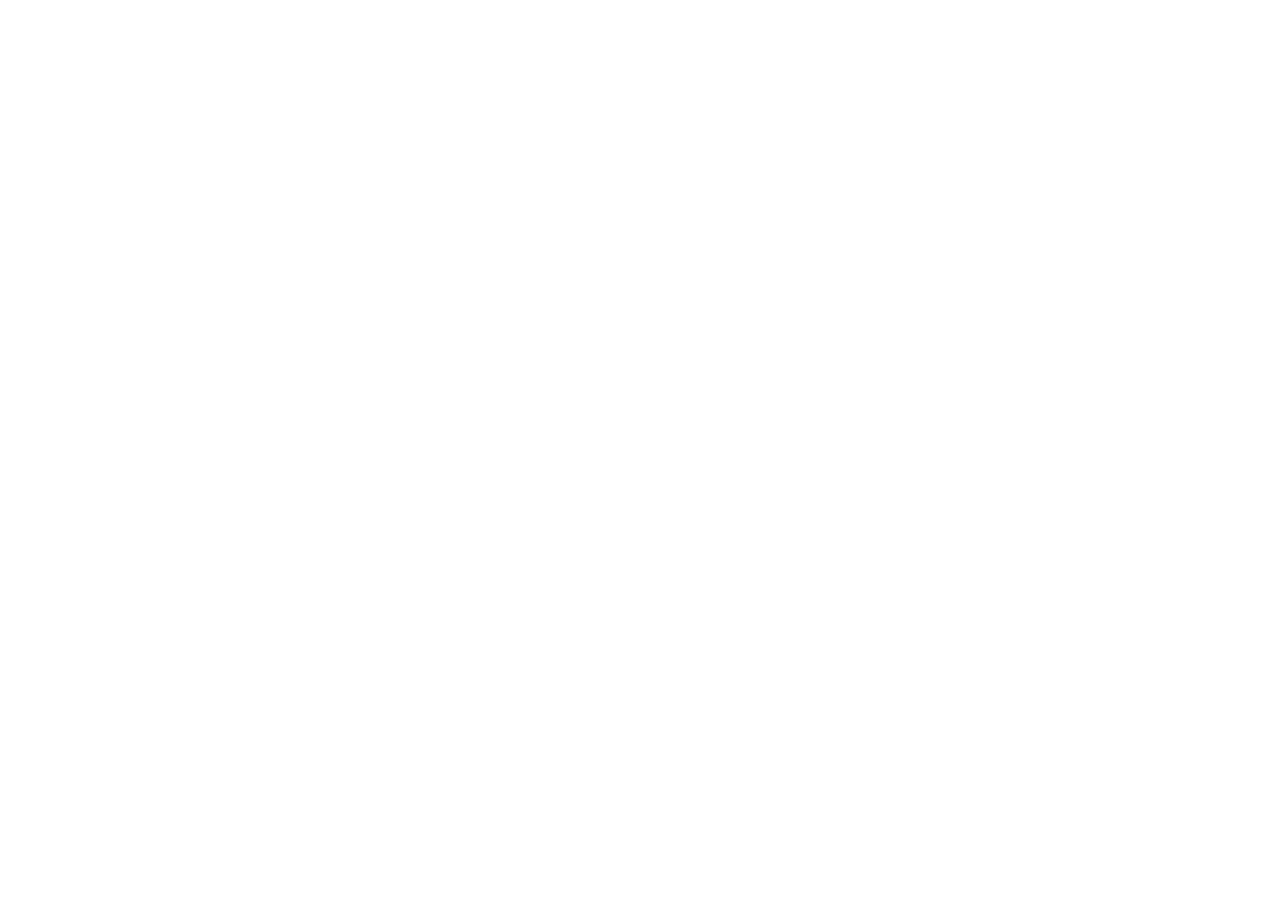
==== index.html @ 1beafb09 "setando branch" ====
<!DOCTYPE html>
<html lang="en">
<head>
    <meta charset="UTF-8">
    <meta http-equiv="X-UA-Compatible" content="IE=edge">
    <meta name="viewport" content="width=device-width, initial-scale=1.0">
    <link rel="stylesheet" href="style.css">
    <script src="script.js"></script>
    <title>Document</title>
</head>
<body>
    
</body>
</html>
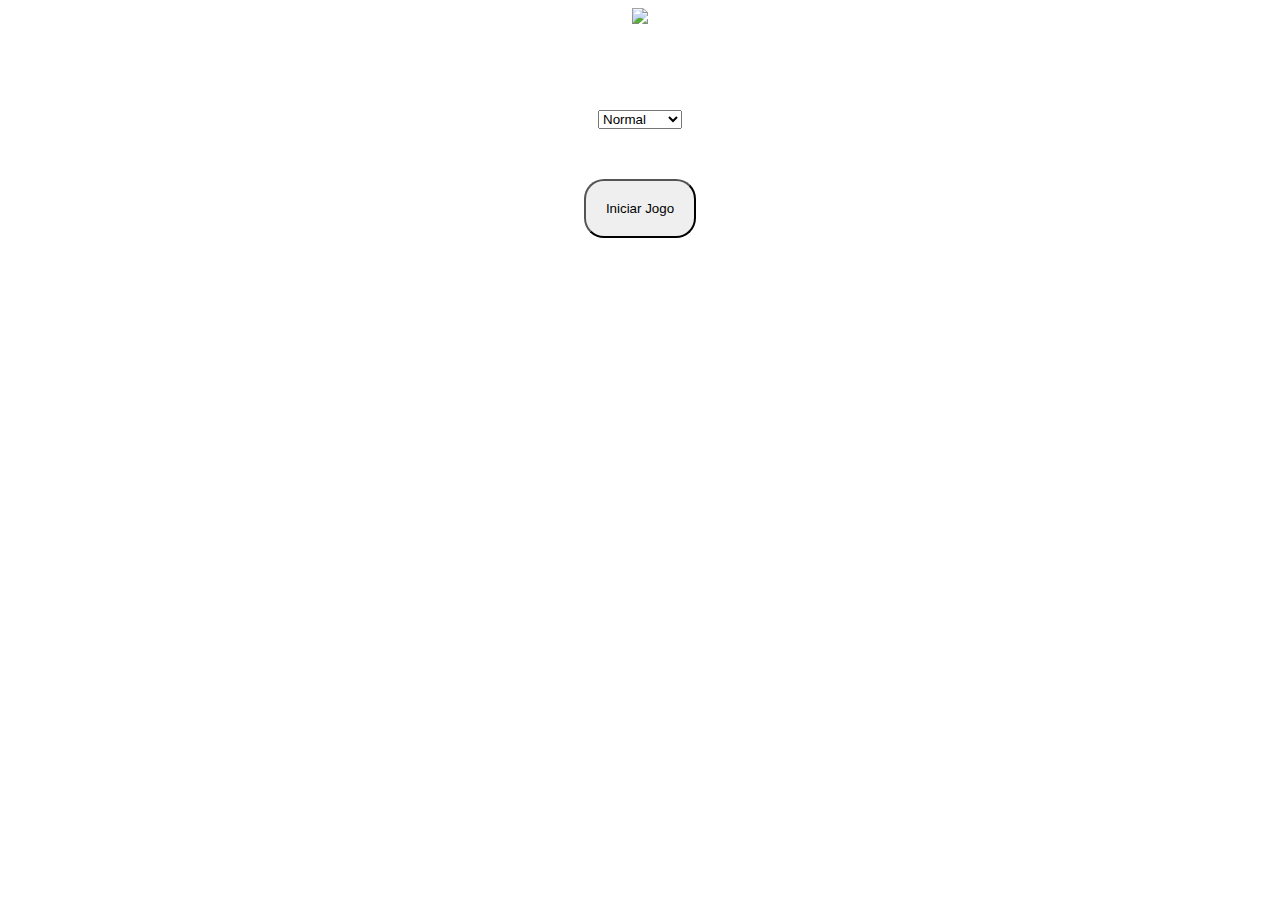
==== commit e5dad7ff: "iniciando script js" ====
--- a/index.html
+++ b/index.html
@@ -1,14 +1,38 @@
 <!DOCTYPE html>
 <html lang="en">
+
 <head>
     <meta charset="UTF-8">
     <meta http-equiv="X-UA-Compatible" content="IE=edge">
     <meta name="viewport" content="width=device-width, initial-scale=1.0">
     <link rel="stylesheet" href="style.css">
-    <script src="script.js"></script>
+    <script type="text/javascript" src="script.js"></script>
     <title>Document</title>
 </head>
-<body>
-    
+
+<body onresize="pathingGame()">
+    <main>
+        <section>
+            <img src="./imagens/game.png" id="moscag">
+        </section>
+
+        <article>
+            <div class="div_botoes">
+                <select>
+                    <option>
+                        Normal
+                    </option>
+                    <option>
+                        Difícil
+                    </option>
+                    <option>
+                        Nem tenta
+                    </option>
+                </select>
+                <a href="jogo.html"><button>Iniciar Jogo</button></a>
+            </div>
+        </article>
+    </main>
 </body>
+
 </html>--- a/style.css
+++ b/style.css
@@ -0,0 +1,44 @@
+body {
+    background: url(imagens/bg.jpg) no-repeat;
+    background-size: cover;
+}
+
+section {
+    display: flex;
+    height: 100%;
+    width: 100%;
+    justify-content: center;
+    align-content: center;
+
+}
+
+.div_botoes {
+    height: 300px;
+    width: 300px;
+}
+
+article,
+.div_botoes {
+    display: flex;
+    justify-content: center;
+    align-items: center;
+    flex-direction: column;
+}
+
+select{
+    margin-bottom: 50px;
+}
+
+button{
+    padding: 20px;
+    border-radius: 20px;
+}
+
+button a{
+    text-decoration: none;
+}
+
+.mosquito{
+    height: 50px;
+    width: 50px;
+}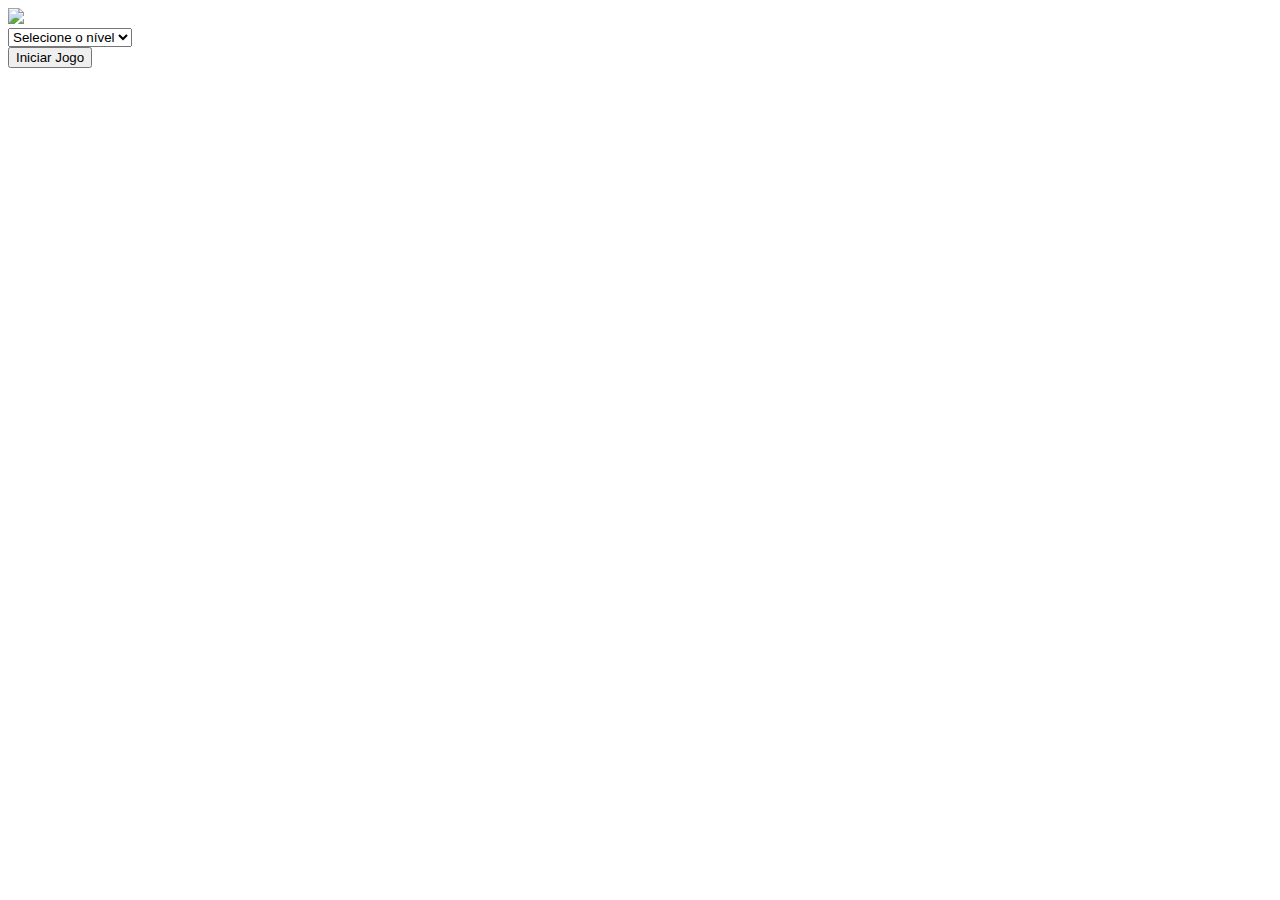
==== commit a6ecbe09: "Finalizado" ====
--- a/index.html
+++ b/index.html
@@ -5,34 +5,82 @@
     <meta charset="UTF-8">
     <meta http-equiv="X-UA-Compatible" content="IE=edge">
     <meta name="viewport" content="width=device-width, initial-scale=1.0">
+
+    <!-- CSS only -->
+    <link href="https://cdn.jsdelivr.net/npm/bootstrap@5.2.2/dist/css/bootstrap.min.css" rel="stylesheet"
+        integrity="sha384-Zenh87qX5JnK2Jl0vWa8Ck2rdkQ2Bzep5IDxbcnCeuOxjzrPF/et3URy9Bv1WTRi" crossorigin="anonymous">
+
     <link rel="stylesheet" href="style.css">
-    <script type="text/javascript" src="script.js"></script>
-    <title>Document</title>
+
+    <script>
+        function iniciarJogo() {
+            var nivel = document.getElementById('nivel').value
+
+            if (nivel === '') {
+                alert('Selecione um nível')
+                return false
+            }
+
+            window.location.href = 'jogo.html?' + nivel
+        }
+
+
+
+    </script>
+    <title>GameOver</title>
 </head>
 
-<body onresize="pathingGame()">
-    <main>
-        <section>
-            <img src="./imagens/game.png" id="moscag">
-        </section>
+<body>
 
-        <article>
-            <div class="div_botoes">
-                <select>
-                    <option>
-                        Normal
-                    </option>
-                    <option>
-                        Difícil
-                    </option>
-                    <option>
-                        Nem tenta
-                    </option>
-                </select>
-                <a href="jogo.html"><button>Iniciar Jogo</button></a>
+    <div class="container">
+
+        <div class="row">
+
+            <div class="col">
+                <div class="d-flex justify-content-center">
+                    <img src="imagens/game.png">
+                </div>
             </div>
-        </article>
-    </main>
+
+        </div>
+
+        <div class="row">
+            <div class="col">
+                <div class="d-flex justify-content-center">
+                    <div class="mb-2">
+                        <select class="form-control" id="nivel">
+                            <option value="">
+                                Selecione o nível
+                            </option>
+                            <option value="normal">
+                                Normal
+                            </option>
+                            <option value="dificil">
+                                Difícil
+                            </option>
+                            <option value="impossivel">
+                                Campeão
+                            </option>
+                        </select>
+                    </div>
+                </div>
+            </div>
+        </div>
+
+        <div class="row">
+
+            <div class="col">
+                <div class="d-flex justify-content-center">
+
+                    <button type="button" class="btn btn-primary btn-danger btn-lg" onclick="iniciarJogo()">Iniciar
+                        Jogo</button>
+
+                </div>
+            </div>
+
+        </div>
+
+    </div>
 </body>
 
 </html>--- a/style.css
+++ b/style.css
@@ -1,44 +1,49 @@
+html{
+    cursor: url(imagens/mata_mosquito.png) 30 30, crosshair;
+}
+
 body {
     background: url(imagens/bg.jpg) no-repeat;
     background-size: cover;
+    cursor: url('imagens/mata_mosca.png');
 }
 
-section {
-    display: flex;
-    height: 100%;
-    width: 100%;
-    justify-content: center;
-    align-content: center;
-
+.mosquito {
+    height: 50px;
+    width: 50px;
 }
 
-.div_botoes {
-    height: 300px;
-    width: 300px;
+.mosquito1 {
+    height: 75px;
+    width: 75px;
 }
 
-article,
-.div_botoes {
-    display: flex;
-    justify-content: center;
-    align-items: center;
-    flex-direction: column;
+.mosquito2 {
+    height: 100px;
+    width: 100px;
 }
 
-select{
-    margin-bottom: 50px;
+.ladoB {
+    transform: scaleX(-1);
 }
 
-button{
-    padding: 20px;
-    border-radius: 20px;
+.painel {
+    position: absolute;
+    width: 190px;
+    padding: 10px;
+    bottom: 0px;
+    left: 0px;
+    border-top: 1px solid white;
+    background-color: white;
+    opacity: 0.7;
 }
 
-button a{
-    text-decoration: none;
+.vidas{
+    float: left;
 }
 
-.mosquito{
-    height: 50px;
-    width: 50px;
+.cronometro{
+    float: left;
+    font-size: 20px;
+    font-weight: bold;
 }